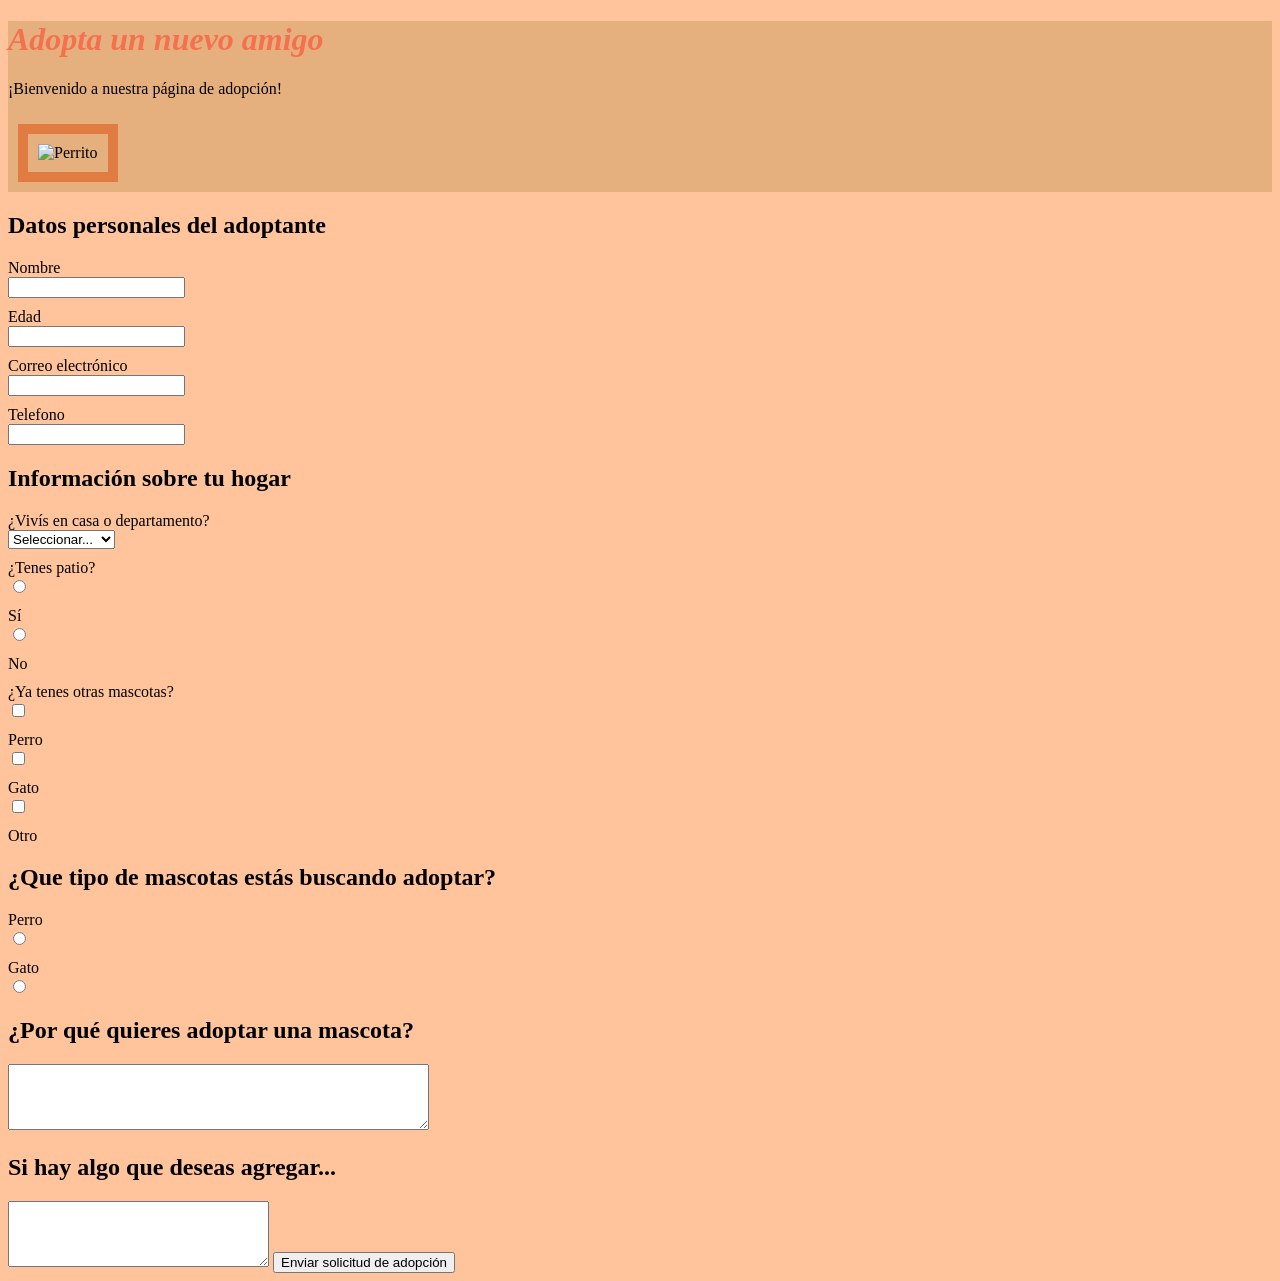
==== CLASE-4-TAREA/index.html @ 8358bed1 "Tarea" ====
<!DOCTYPE html>
<html lang="en">
<head>
    <meta charset="UTF-8">
    <meta name="viewport" content="width=device-width, initial-scale=1.0">
    <title>Formulario de adopción</title>
    <link rel="stylesheet" href="main.css">
</head>
<body>
    <header>
        <h1>Adopta un nuevo amigo</h1>
        <p>¡Bienvenido a nuestra página de adopción!</p>
        <img class="foto-perrito" src="https://cdn.shopify.com/s/files/1/0468/5460/2913/files/carta-de-adopcion-de-perros.jpg?v=1605174850"
         alt="Perrito">
    </header>
    <main>
        <form>
            <section>
             <div>
                <h2>Datos personales del adoptante</h2>
                <label for="nombre">Nombre</label>
                <input type="text" id="nombre" name="nombre" required>

                <label for="edad">Edad</label>
                <input type="number" id="edad" name="edad" required>

                <label for="email">Correo electrónico</label>
                <input type="email" id="email" name="email" required>

                <label for="telefono">Telefono</label>
                <input type="tel" id="telefono" name="telefono" required>
             </div>
            </section>

            <section>
             <div>
                <h2>Información sobre tu hogar</h2>
                <label for="vivienda">¿Vivís en casa o departamento?</label>
                <select id="vivienda" name="vivienda">
                    <option value="">Seleccionar...</option>
                    <option value="casa">Casa</option>
                    <option value="departamento">Departamento</option>
                </select>
             </div>

                <label for="patio">¿Tenes patio?</label>
                <input type="radio" name="patio" id="patio-si" value="si">
                <label for="patio-si">Sí</label>
                
                <input type="radio" name="patio" id="patio-no" value="no">
                <label for="patio-no">No</label>

                <label for="mascotas">¿Ya tenes otras mascotas?</label>
                <input type="checkbox" id="perro" name="mascotas" value="perro">
                <label for="perro">Perro</label>

                <input type="checkbox" id="gato" name="mascotas" value="gato">
                <label for="gato">Gato</label>

                <input type="checkbox" id="otro" name="mascotas" value="otro">
                <label for="otro">Otro</label>
            </section>
            <section>
                <h2>¿Que tipo de mascotas estás buscando adoptar?</h2>
                <label for="perro">Perro</label>
                <input type="radio" name="mascota" id="perro" value="perro">
                <label for="gato">Gato</label>
                <input type="radio" name="mascota" id="gato" value="gato">
            </section>
            <section>
                <h2>¿Por qué quieres adoptar una mascota?</h2>
                <textarea id="motivo" name="motivo" rows="4" cols="50" required></textarea>
            </section>

              <h2>Si hay algo que deseas agregar...</h2>
            <textarea
             id="comentarios"
             name="comentarios"
             rows="4"
             cols="30"
             required
           ></textarea>

           <button type="submit">Enviar solicitud de adopción</button>
        </form>
    </main>
</body>
</html>
---- CLASE-4-TAREA/main.css ----
header {
    background-color: rgb(230, 176, 126);
}

h1 {
    color: rgb(245, 112, 79);
    font-style: italic;
}

.foto-perrito {
 width:200px; /*Ancho del contenido*/
 height: auto;/*Alto del contenido*/
 padding:10px; /*Espacio/distancia entre el contenido y el borde*/
 margin:10px; /*Espacio entre el borde y otros elementos */
 /*En el borde se incluye grosor, estilo y color */
 border:10px solid rgb(224, 124, 66); /*Borde del elemento*/
}

body {
    background-color: rgb(255, 196, 156);
}

label {
  display: block;
  margin-top: 10px;
}
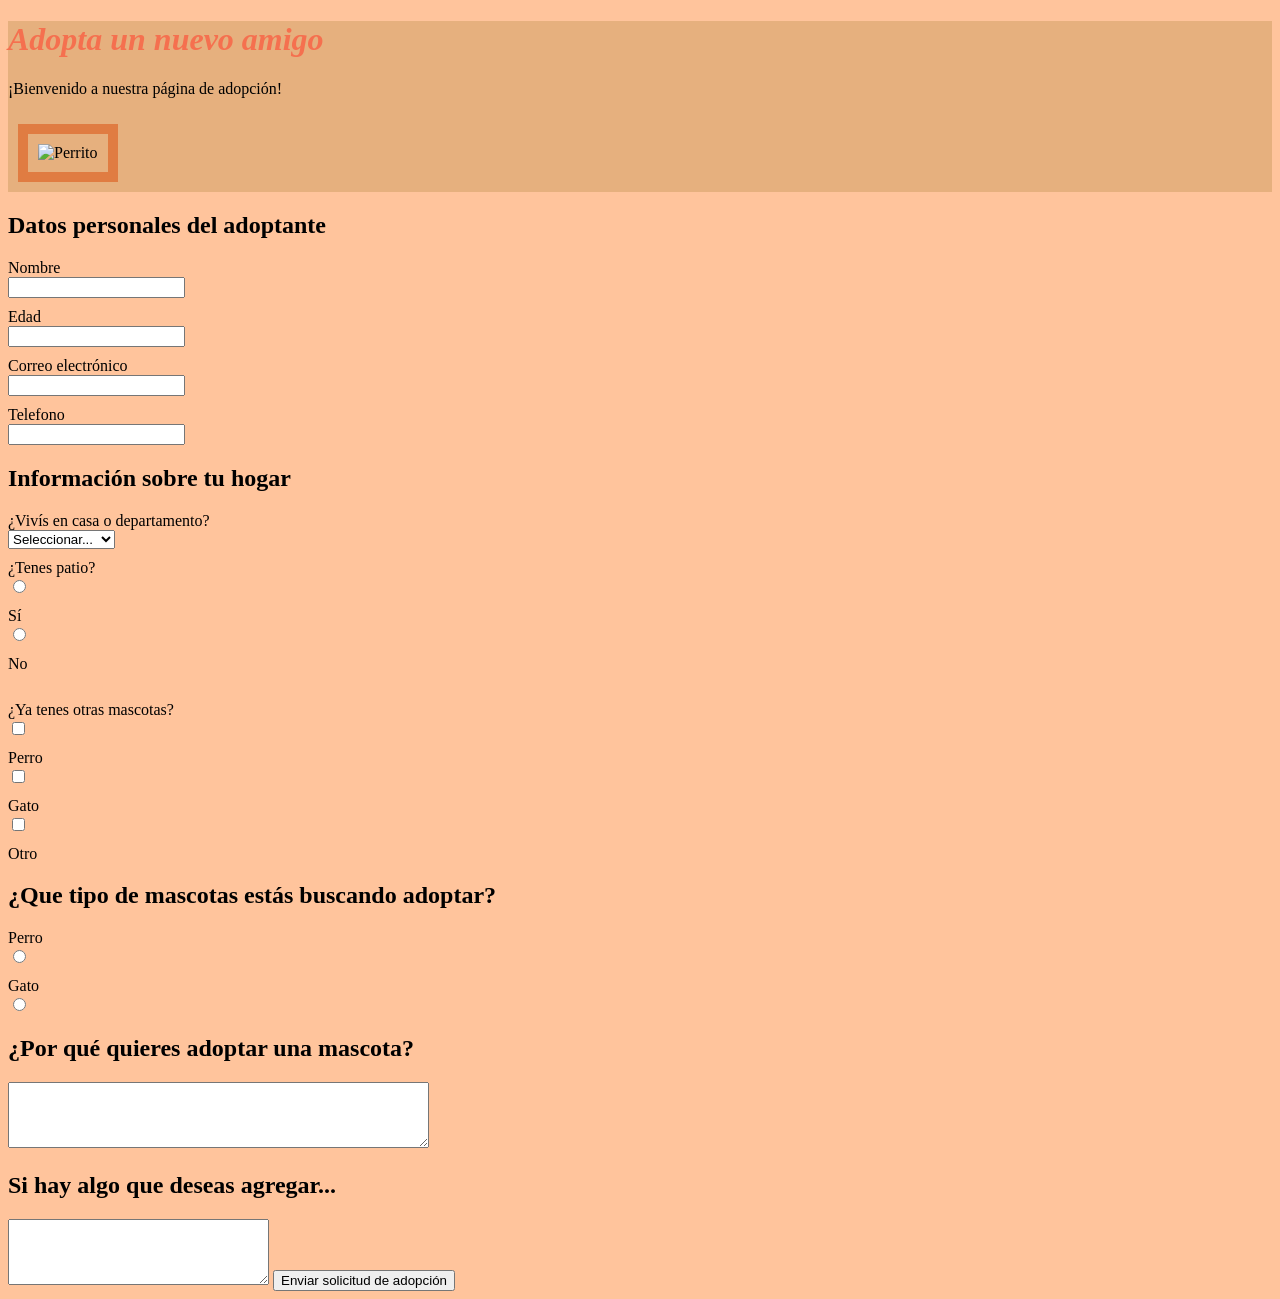
==== commit 9aa2ae89: "clase 5 actividad" ====
--- a/CLASE-4-TAREA/index.html
+++ b/CLASE-4-TAREA/index.html
@@ -15,8 +15,8 @@
     </header>
     <main>
         <form>
-            <section>
-             <div>
+            <section class="dato">
+        
                 <h2>Datos personales del adoptante</h2>
                 <label for="nombre">Nombre</label>
                 <input type="text" id="nombre" name="nombre" required>
@@ -29,11 +29,10 @@
 
                 <label for="telefono">Telefono</label>
                 <input type="tel" id="telefono" name="telefono" required>
-             </div>
+
             </section>
 
             <section>
-             <div>
                 <h2>Información sobre tu hogar</h2>
                 <label for="vivienda">¿Vivís en casa o departamento?</label>
                 <select id="vivienda" name="vivienda">
@@ -41,7 +40,6 @@
                     <option value="casa">Casa</option>
                     <option value="departamento">Departamento</option>
                 </select>
-             </div>
 
                 <label for="patio">¿Tenes patio?</label>
                 <input type="radio" name="patio" id="patio-si" value="si">
@@ -50,7 +48,7 @@
                 <input type="radio" name="patio" id="patio-no" value="no">
                 <label for="patio-no">No</label>
 
-                <label for="mascotas">¿Ya tenes otras mascotas?</label>
+                <br><label for="mascotas">¿Ya tenes otras mascotas?</label>
                 <input type="checkbox" id="perro" name="mascotas" value="perro">
                 <label for="perro">Perro</label>
 
